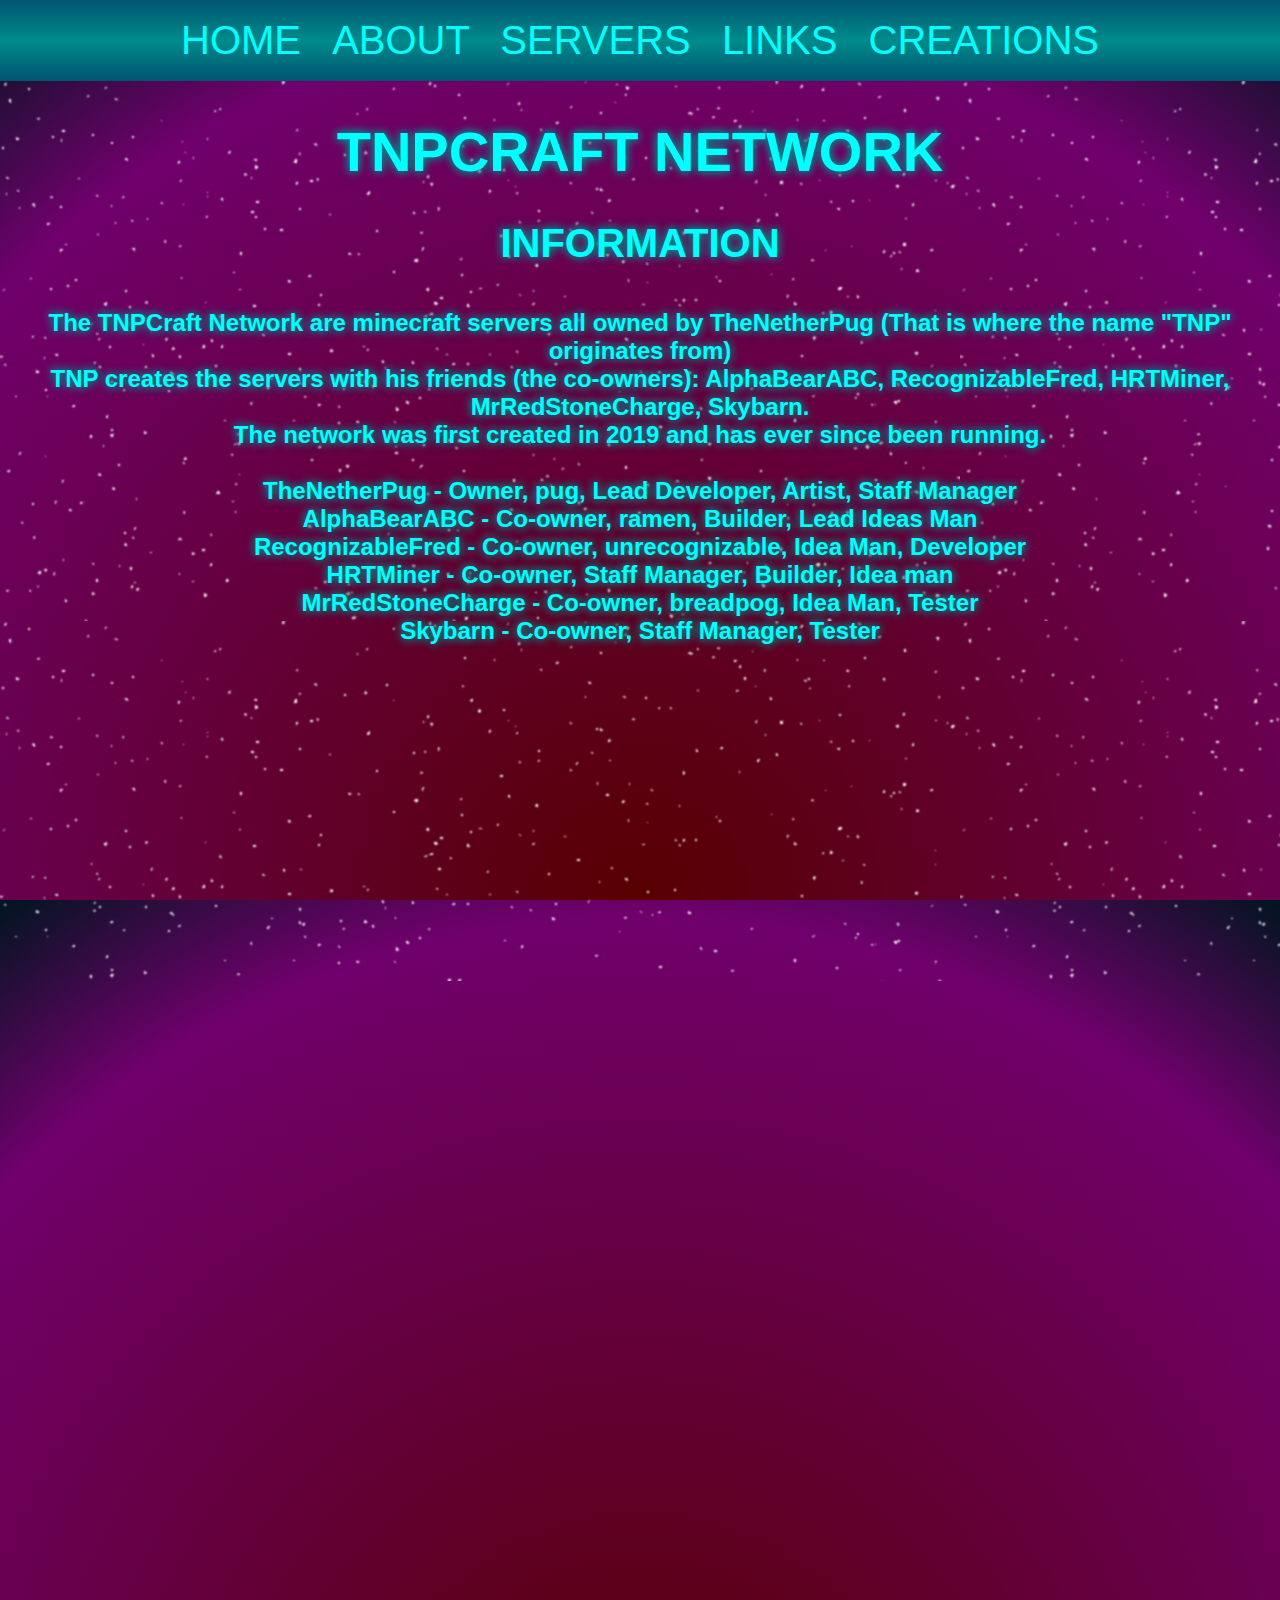
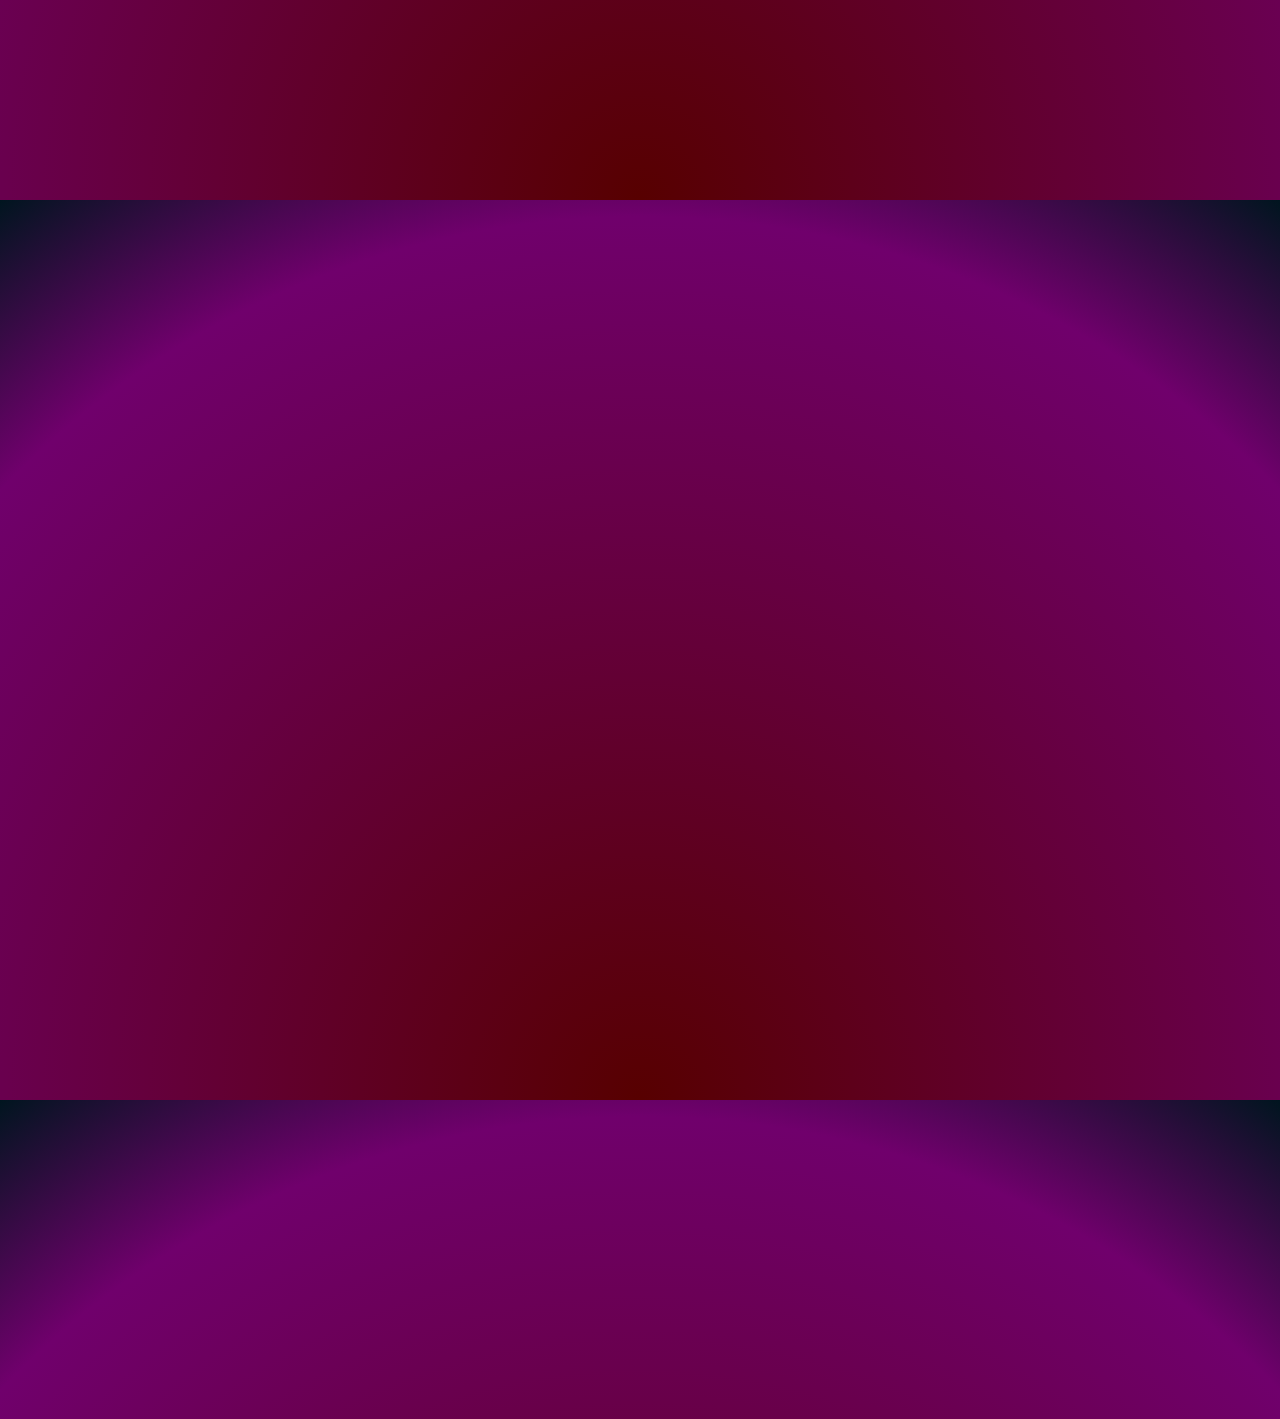
==== about.html @ bbb5f406 "Add files via upload" ====
<!DOCTYPE html>
<html>
  <head>
    <meta charset="utf-8">
    <meta name="viewport" content="width=device-width">
    <meta property="og:title" content="About | TNPCraft" />
    <meta property="og:image" content="https://TheNetherPug.github.io/Images/icon.png" />
    <meta property="og:description" content="Official TNPCraft Network website! It has all the information about TNPCraft and updates!"/>
    <title>About | TNPCraft</title>
    <link rel="icon" href="Images/icon.png">
    <link href="about_bg.css" rel="stylesheet" type="text/css" />
    <link href="style_main.css" rel="stylesheet" type="text/css" />
  </head>
  <body>
    <div class="nav">
      <br />
      <ul>
        <a class="navl" href="home.html"/>
          HOME
        </a>
        <a class="navl" href="about.html"/>
          ABOUT
        </a>
        <a class="navl" href="servers.html"/>
          SERVERS
        </a>
        <a class="navl" href="links.html"/>
          LINKS
        </a>
        <a class="navl" href="creations.html"/>
          CREATIONS
        </a>
        <br />
      </ul>
      <br />
    </div>
    <div class="stars"></div>
    <h1>TNPCRAFT NETWORK</h1>
    <h2>INFORMATION</h2>
    <p class="text"><b>The TNPCraft Network are minecraft servers all owned by TheNetherPug (That is where the name "TNP" originates from)<br />TNP creates the servers with his friends (the co-owners): AlphaBearABC, RecognizableFred, HRTMiner, MrRedStoneCharge, Skybarn.</b><br /><b>The network was first created in 2019 and has ever since been running. <br /><br />TheNetherPug - Owner, pug,  Lead Developer, Artist, Staff Manager<br />AlphaBearABC - Co-owner, ramen, Builder, Lead Ideas Man<br />RecognizableFred - Co-owner, unrecognizable, Idea Man, Developer<br />HRTMiner - Co-owner, Staff Manager, Builder, Idea man<br />MrRedStoneCharge - Co-owner, breadpog, Idea Man, Tester<br />Skybarn - Co-owner, Staff Manager, Tester 
  </body>
</html>
---- about_bg.css ----
body {
  background: radial-gradient(circle at bottom, #570000 0, #70006c 80%, #00151f 100%);
  height: 100vh;
  margin: 0;
  padding: 0;
  background-size: cover;
}
---- style_main.css ----
@keyframes fade {
  from {
    opacity: 0
  }
  to {
    opacity: 1
  }
}

.stars {
  z-index: -2;
  position: absolute;
  background-image: url("Images/stars.webp");
  height: 100%;
  width: 100%;
  overflow: hidden;
}

ul {
  margin: 0;
  padding: 0;
  list-style-type: none;
  display: inline;
}

body {
  overflow: hidden;
  height: 100vh;
  margin: 0;
  padding: 0;
  background-size: cover;
} 

.nav {
  text-align: center;
  background-image: linear-gradient(#005470 0%, darkcyan 50%, #005470 100%);
}

.navl {
  text-decoration: none;
  display: inline;
  color: aqua;
  background-color: rgba(0, 0, 0, 0);
  font-family: 'Gill Sans', 'Gill Sans MT', Calibri, 'Trebuchet MS', sans-serif;
  font-size: 250%;
  padding: 10px 10px;
  border: none;
  height: 300%;
  length: 50%;
}

.sl {
  z-index: -1;
}

.sl {
  text-decoration: none;
  display: inline;
  color: white;
  background-color: rgba(0, 0, 0, 0);
  font-family: 'Gill Sans', 'Gill Sans MT', Calibri, 'Trebuchet MS', sans-serif;
  font-size: 150%;
  padding: 10px 10px;
  border: none;
  height: 300%;
  length: 50%;
}

.text {
  text-decoration: none;
  text-align: center;
  color: aqua;
  background-color: rgba(0, 0, 0, 0);
  text-shadow: 0 0 10px darkcyan, 0 0 10px darkcyan;
  font-family: 'Gill Sans', 'Gill Sans MT', Calibri, 'Trebuchet MS', sans-serif;
  font-size: 150%;
  padding: 10px 10px;
  border: none;
  height: 300%;
  length: 50%;
}

.sl:hover {
  color: white;
  text-shadow: 0 0 8px rgba(255, 255, 255, 1.00), 0 0 8px rgba(255, 255, 255, 1.00);
}

.links {
  text-align: center;
}

.sl:active {
  color: red;
  text-shadow: 0 0 8px red, 0 0 8px red;
}

.download {
  z-index: -1;
  text-decoration: none;
  text-align: center;
  color: lime;
  background-color: rgba(0, 0, 0, 0);
  text-shadow: 0 0 10px green, 0 0 10px green;
  font-family: 'Gill Sans', 'Gill Sans MT', Calibri, 'Trebuchet MS', sans-serif;
  font-size: 100%;
  padding: 10px 10px;
  border: none;
  height: 300%;
  length: 50%;
}

.und {
  color: red;
  background-color: rgba(0, 0, 0, 0);
  text-shadow: 0 0 10px darkred, 0 0 10px darkred;
  font-size: 100%;
  padding: 10px 10px;
  border: none;
  height: 300%;
  length: 50%;
}

.download {
  transition-duration: 0.3s;
}

.und {
  transition-duration: 0.3s;
}

.und:hover {
  color: white;
  text-shadow: 0 0 12px rgba(255, 255, 255, 0.418), 0 0 8px rgba(255, 255, 255, 0.418);
}

.download:hover {
  color: white;
  text-shadow: 0 0 12px rgba(255, 255, 255, 0.418), 0 0 8px rgba(255, 255, 255, 0.418);
}

.und:active {
  transition-duration: 0s;
}

.und:active {
  text-shadow: 0 0 18px rgba(255, 255, 255, 1.00), 0 0 8px rgba(255, 255, 255, 1.00);
}

.download:active {
  transition-duration: 0s;
}

.download:active {
  text-shadow: 0 0 18px rgba(255, 255, 255, 1.00), 0 0 8px rgba(255, 255, 255, 1.00);
}

.navl {
  transition-duration: 0.3s;
}

.navl:hover {
  color: white;
  text-shadow: 0 0 12px rgba(255, 255, 255, 0.418), 0 0 8px rgba(255, 255, 255, 0.418);
}

.navl:active {
  transition-duration: 0s;
}

.navl:active {
  text-shadow: 0 0 18px rgba(255, 255, 255, 1.00), 0 0 8px rgba(255, 255, 255, 1.00);
}

h1 {
  color: aqua;
  font-family: 'Gill Sans', 'Gill Sans MT', Calibri, 'Trebuchet MS', sans-serif;
  text-shadow: 0 0 10px darkcyan, 0 0 10px darkcyan;
  font-size: 350%;
  text-align: center;
}

h2 {
  color: aqua;
  font-family: 'Gill Sans', 'Gill Sans MT', Calibri, 'Trebuchet MS', sans-serif;
  text-shadow: 0 0 10px darkcyan, 0 0 10px darkcyan;
  font-size: 250%;
  text-align: center;
}

h3 {
  color: aqua;
  font-family: 'Gill Sans', 'Gill Sans MT', Calibri, 'Trebuchet MS', sans-serif;
  text-shadow: 0 0 10px darkcyan, 0 0 10px darkcyan;
  font-size: 150%;
  text-align: center;
}
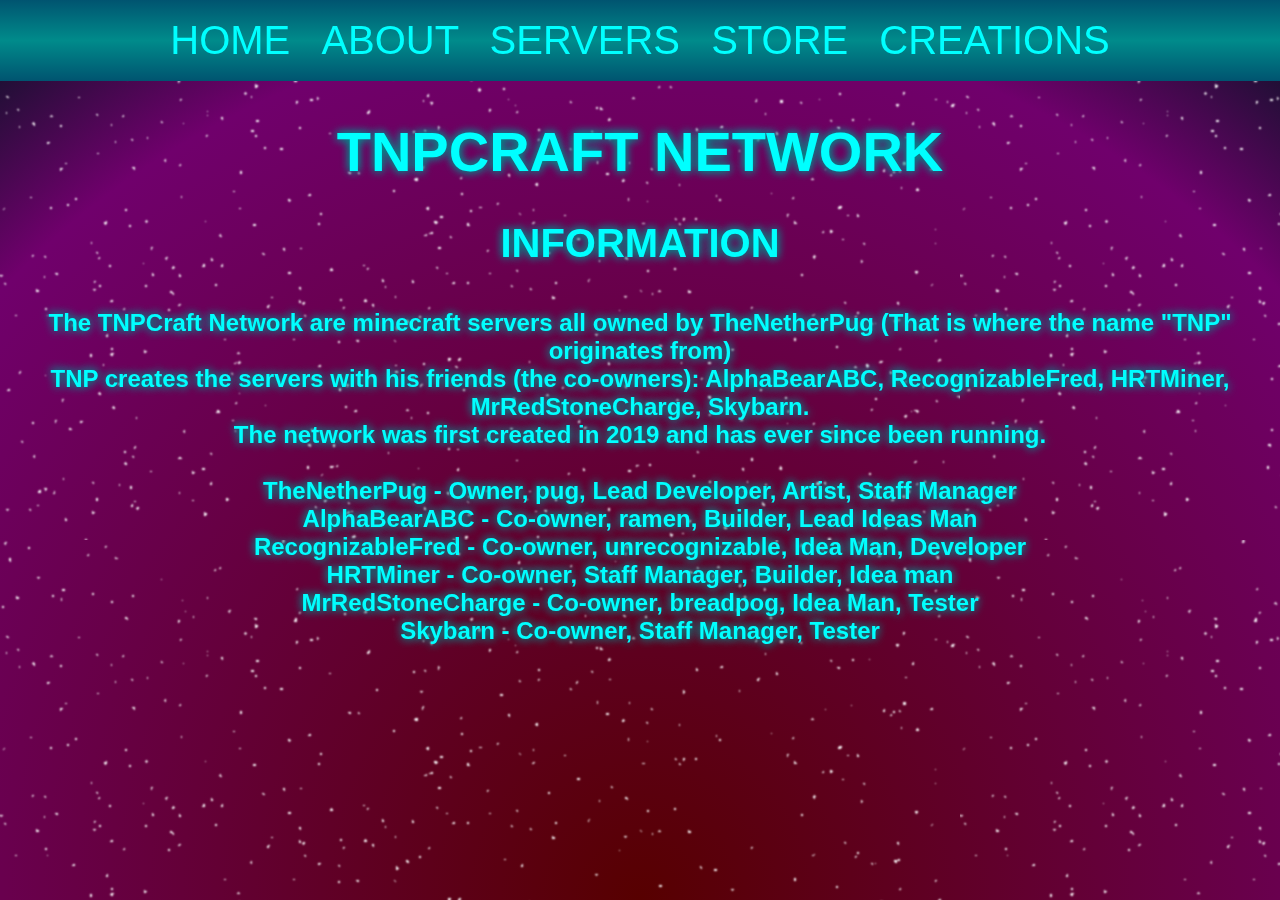
==== commit 44b52da6: "a" ====
--- a/about.html
+++ b/about.html
@@ -12,6 +12,7 @@
     <link href="style_main.css" rel="stylesheet" type="text/css" />
   </head>
   <body>
+    <div class="stars"></div>
     <div class="nav">
       <br />
       <ul>
@@ -24,8 +25,8 @@
         <a class="navl" href="servers.html"/>
           SERVERS
         </a>
-        <a class="navl" href="links.html"/>
-          LINKS
+        <a class="navl" href="store.html"/>
+          STORE
         </a>
         <a class="navl" href="creations.html"/>
           CREATIONS
@@ -34,7 +35,6 @@
       </ul>
       <br />
     </div>
-    <div class="stars"></div>
     <h1>TNPCRAFT NETWORK</h1>
     <h2>INFORMATION</h2>
     <p class="text"><b>The TNPCraft Network are minecraft servers all owned by TheNetherPug (That is where the name "TNP" originates from)<br />TNP creates the servers with his friends (the co-owners): AlphaBearABC, RecognizableFred, HRTMiner, MrRedStoneCharge, Skybarn.</b><br /><b>The network was first created in 2019 and has ever since been running. <br /><br />TheNetherPug - Owner, pug,  Lead Developer, Artist, Staff Manager<br />AlphaBearABC - Co-owner, ramen, Builder, Lead Ideas Man<br />RecognizableFred - Co-owner, unrecognizable, Idea Man, Developer<br />HRTMiner - Co-owner, Staff Manager, Builder, Idea man<br />MrRedStoneCharge - Co-owner, breadpog, Idea Man, Tester<br />Skybarn - Co-owner, Staff Manager, Tester 
--- a/about_bg.css
+++ b/about_bg.css
@@ -1,7 +1,3 @@
 body {
   background: radial-gradient(circle at bottom, #570000 0, #70006c 80%, #00151f 100%);
-  height: 100vh;
-  margin: 0;
-  padding: 0;
-  background-size: cover;
 } 
--- a/style_main.css
+++ b/style_main.css
@@ -1,19 +1,13 @@
-@keyframes fade {
-  from {
-    opacity: 0
-  }
-  to {
-    opacity: 1
-  }
+html {
+  scroll-behavior: smooth;
 }
 
 .stars {
   z-index: -2;
-  position: absolute;
+  position: fixed;
   background-image: url("Images/stars.webp");
-  height: 100%;
-  width: 100%;
-  overflow: hidden;
+  height: 150%;
+  width: 150%;
 }
 
 ul {
@@ -24,11 +18,10 @@
 }
 
 body {
-  overflow: hidden;
-  height: 100vh;
+  background-repeat: no-repeat;
   margin: 0;
   padding: 0;
-  background-size: cover;
+  background-attachment: fixed;
 } 
 
 .nav {
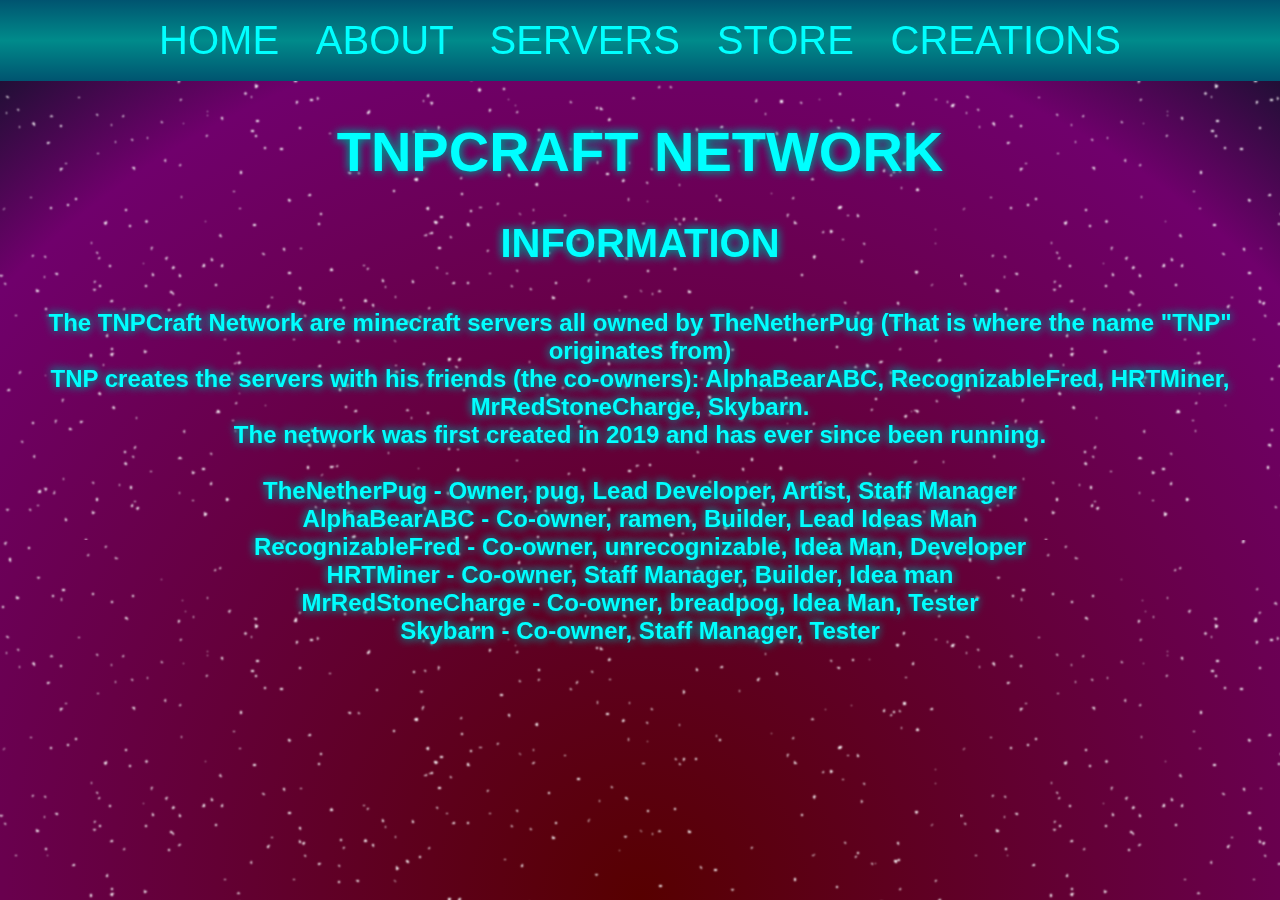
==== commit 70055f15: "changed to TNPCraft Network" ====
--- a/about.html
+++ b/about.html
@@ -3,10 +3,10 @@
   <head>
     <meta charset="utf-8">
     <meta name="viewport" content="width=device-width">
-    <meta property="og:title" content="About | TNPCraft" />
+    <meta property="og:title" content="About | TNPCraft Network" />
     <meta property="og:image" content="https://TheNetherPug.github.io/Images/icon.png" />
     <meta property="og:description" content="Official TNPCraft Network website! It has all the information about TNPCraft and updates!"/>
-    <title>About | TNPCraft</title>
+    <title>About | TNPCraft Network</title>
     <link rel="icon" href="Images/icon.png">
     <link href="about_bg.css" rel="stylesheet" type="text/css" />
     <link href="style_main.css" rel="stylesheet" type="text/css" />
--- a/style_main.css
+++ b/style_main.css
@@ -29,6 +29,7 @@
   background-image: linear-gradient(#005470 0%, darkcyan 50%, #005470 100%);
 }
 
+
 .navl {
   text-decoration: none;
   display: inline;
@@ -36,10 +37,15 @@
   background-color: rgba(0, 0, 0, 0);
   font-family: 'Gill Sans', 'Gill Sans MT', Calibri, 'Trebuchet MS', sans-serif;
   font-size: 250%;
-  padding: 10px 10px;
+  padding: 1% 1%;
   border: none;
   height: 300%;
-  length: 50%;
+}
+
+@media screen and (max-width: 800px) {
+  .navl {
+    font-size: 140%;
+  }
 }
 
 .sl {
@@ -56,7 +62,7 @@
   padding: 10px 10px;
   border: none;
   height: 300%;
-  length: 50%;
+  width: 50%
 }
 
 .text {
@@ -70,7 +76,7 @@
   padding: 10px 10px;
   border: none;
   height: 300%;
-  length: 50%;
+  
 }
 
 .sl:hover {
@@ -99,7 +105,7 @@
   padding: 10px 10px;
   border: none;
   height: 300%;
-  length: 50%;
+  
 }
 
 .und {
@@ -110,7 +116,7 @@
   padding: 10px 10px;
   border: none;
   height: 300%;
-  length: 50%;
+  
 }
 
 .download {
